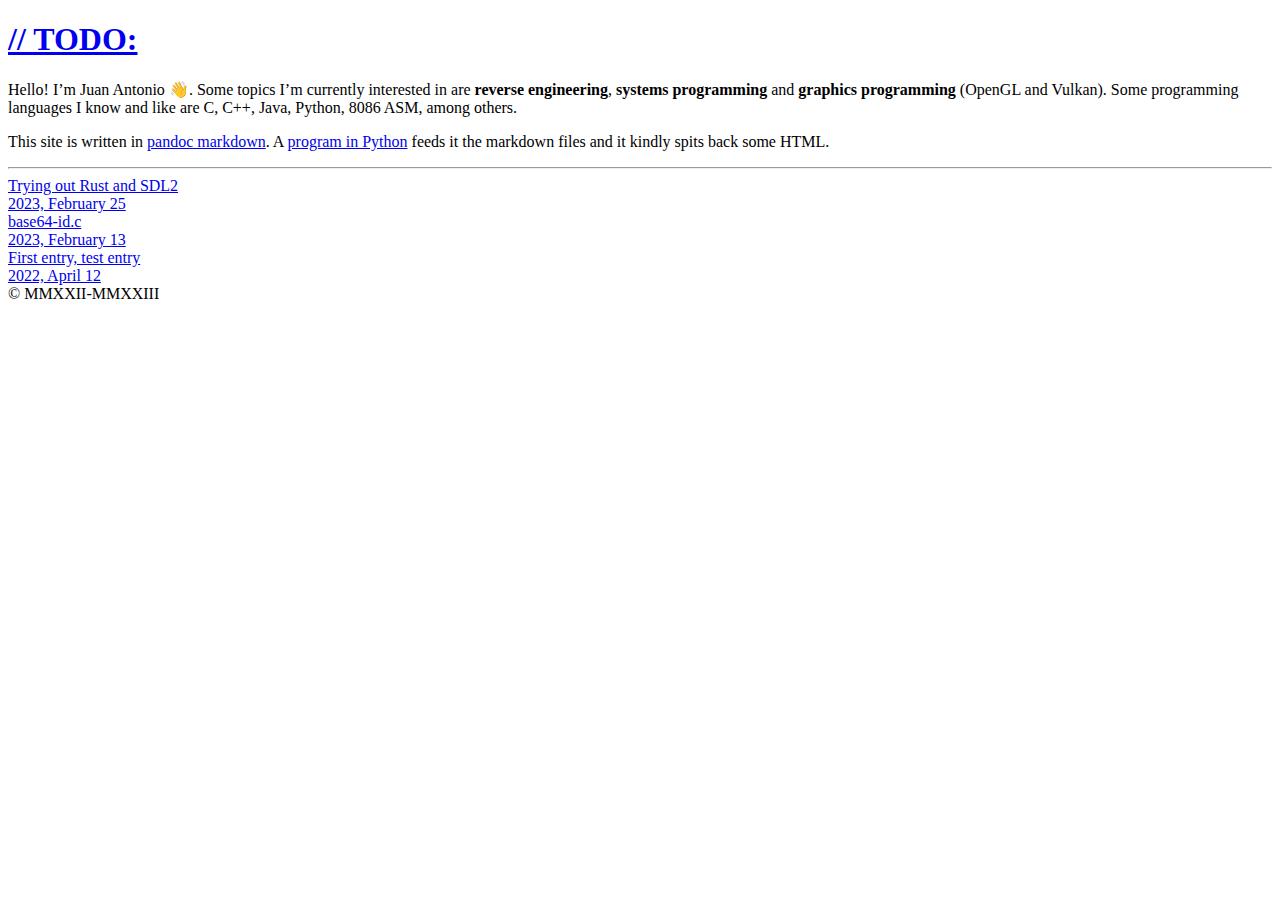
==== index.html @ 10334407 "Upload files" ====
<!DOCTYPE html>
<html>
<head>
	<meta charset="utf-8">
	<meta name="viewport" content="width=device-width, initial-scale=1.0, user-scalable=yes">
	<title>// TODO - Index</title>
	<link rel="stylesheet" href="/blog/style.css">
</head>

<body>
	<header>
		<a href="/"><h1>// TODO:</h1></a>
	</header>


	<article>


<p>Hello! I’m Juan Antonio <span class="emoji"
data-emoji="wave">👋</span>. Some topics I’m currently interested in are
<strong>reverse engineering</strong>, <strong>systems
programming</strong> and <strong>graphics programming</strong> (OpenGL
and Vulkan). Some programming languages I know and like are C, C++,
Java, Python, 8086 ASM, among others.</p>
<p>This site is written in <a href="https://pandoc.org">pandoc
markdown</a>. A <a href="https://github.com/jacorsca/blog">program in
Python</a> feeds it the markdown files and it kindly spits back some
HTML.</p>
<hr />
	</article>

	<div class="index">
		<a href="2023-02-25-trying-rust.html">
			<div class="entry">
				<div class="title">Trying out Rust and SDL2</div>
				<div class="date">2023, February 25</div>
			</div>
		</a>
		<a href="2023-02-13-base64-id.html">
			<div class="entry">
				<div class="title">base64-id.c</div>
				<div class="date">2023, February 13</div>
			</div>
		</a>
		<a href="2022-04-12-first-entry.html">
			<div class="entry">
				<div class="title">First entry, test entry</div>
				<div class="date">2022, April 12</div>
			</div>
		</a>
	</div>

	<div class="spacer"></div>

	<footer>
		<div id="footer-year">© MMXXII-MMXXIII</div>
	</footer>
</body>
</html>
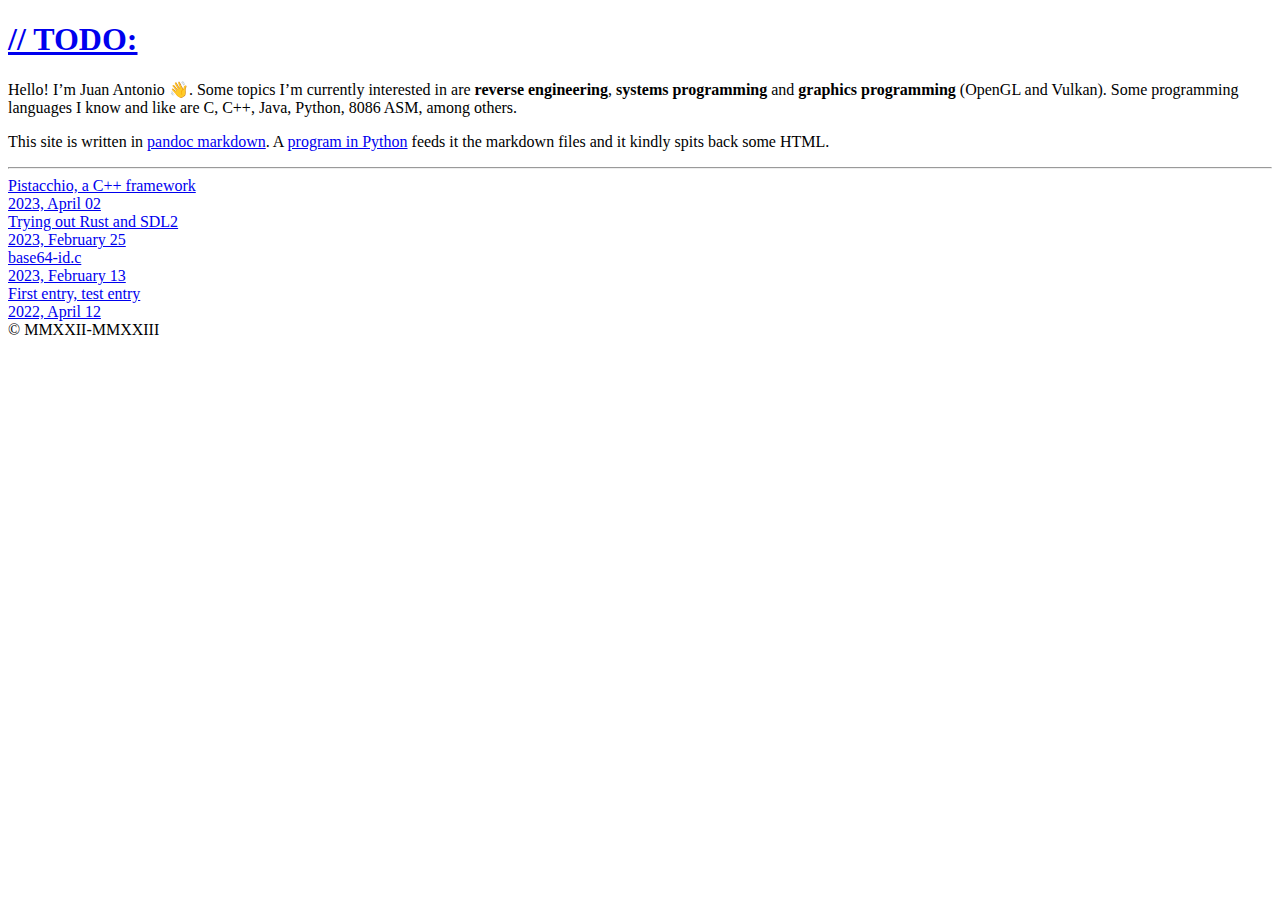
==== commit c6b06b4d: "Update" ====
--- a/index.html
+++ b/index.html
@@ -30,6 +30,12 @@
 	</article>
 
 	<div class="index">
+		<a href="2023-04-02-pistacchio.html">
+			<div class="entry">
+				<div class="title">Pistacchio, a C++ framework</div>
+				<div class="date">2023, April 02</div>
+			</div>
+		</a>
 		<a href="2023-02-25-trying-rust.html">
 			<div class="entry">
 				<div class="title">Trying out Rust and SDL2</div>
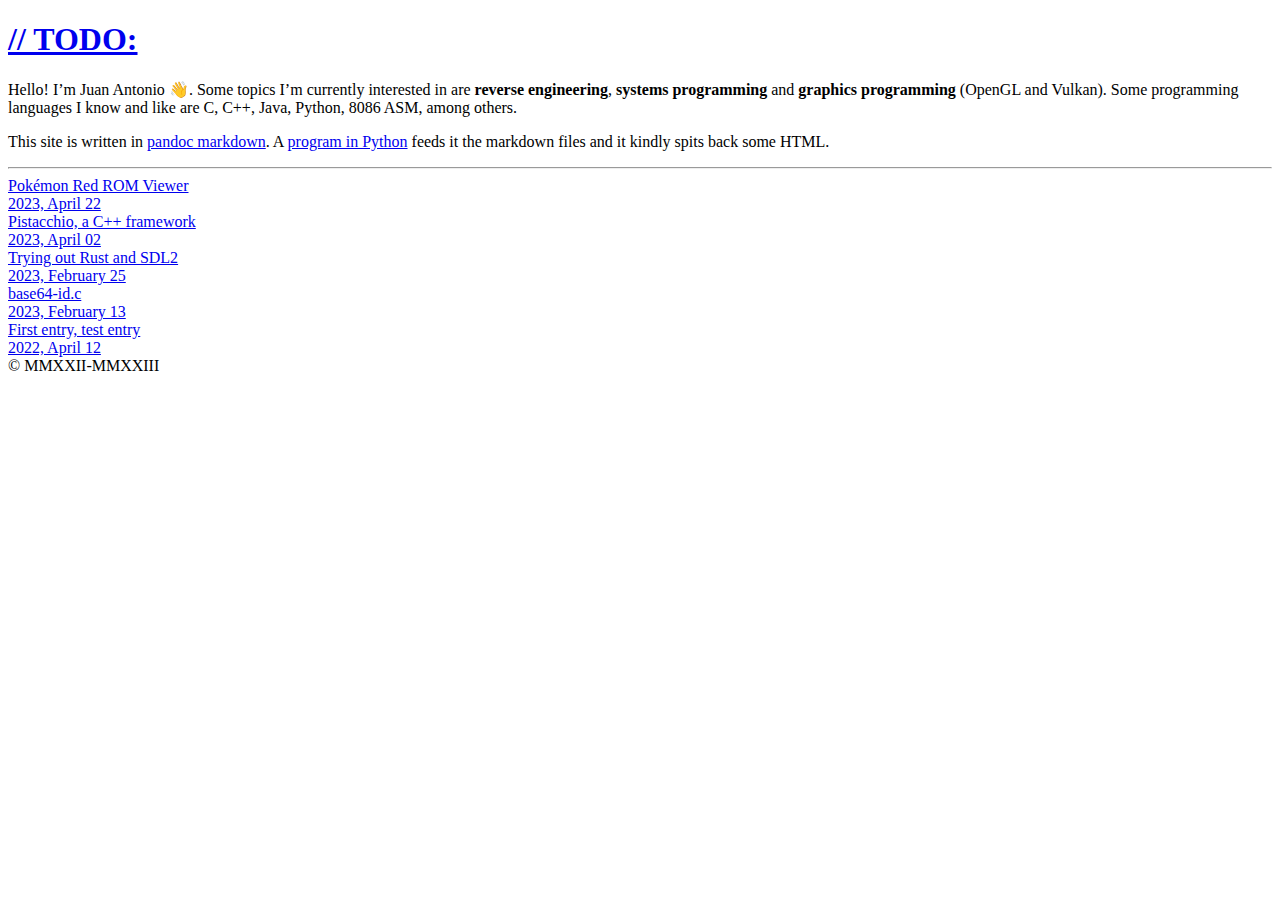
==== commit 0c6e3e48: "Update" ====
--- a/index.html
+++ b/index.html
@@ -9,7 +9,7 @@
 
 <body>
 	<header>
-		<a href="/"><h1>// TODO:</h1></a>
+		<a href="/blog"><h1>// TODO:</h1></a>
 	</header>
 
 
@@ -30,6 +30,12 @@
 	</article>
 
 	<div class="index">
+		<a href="2023-04-22-red-rom-viewer.html">
+			<div class="entry">
+				<div class="title">Pokémon Red ROM Viewer</div>
+				<div class="date">2023, April 22</div>
+			</div>
+		</a>
 		<a href="2023-04-02-pistacchio.html">
 			<div class="entry">
 				<div class="title">Pistacchio, a C++ framework</div>
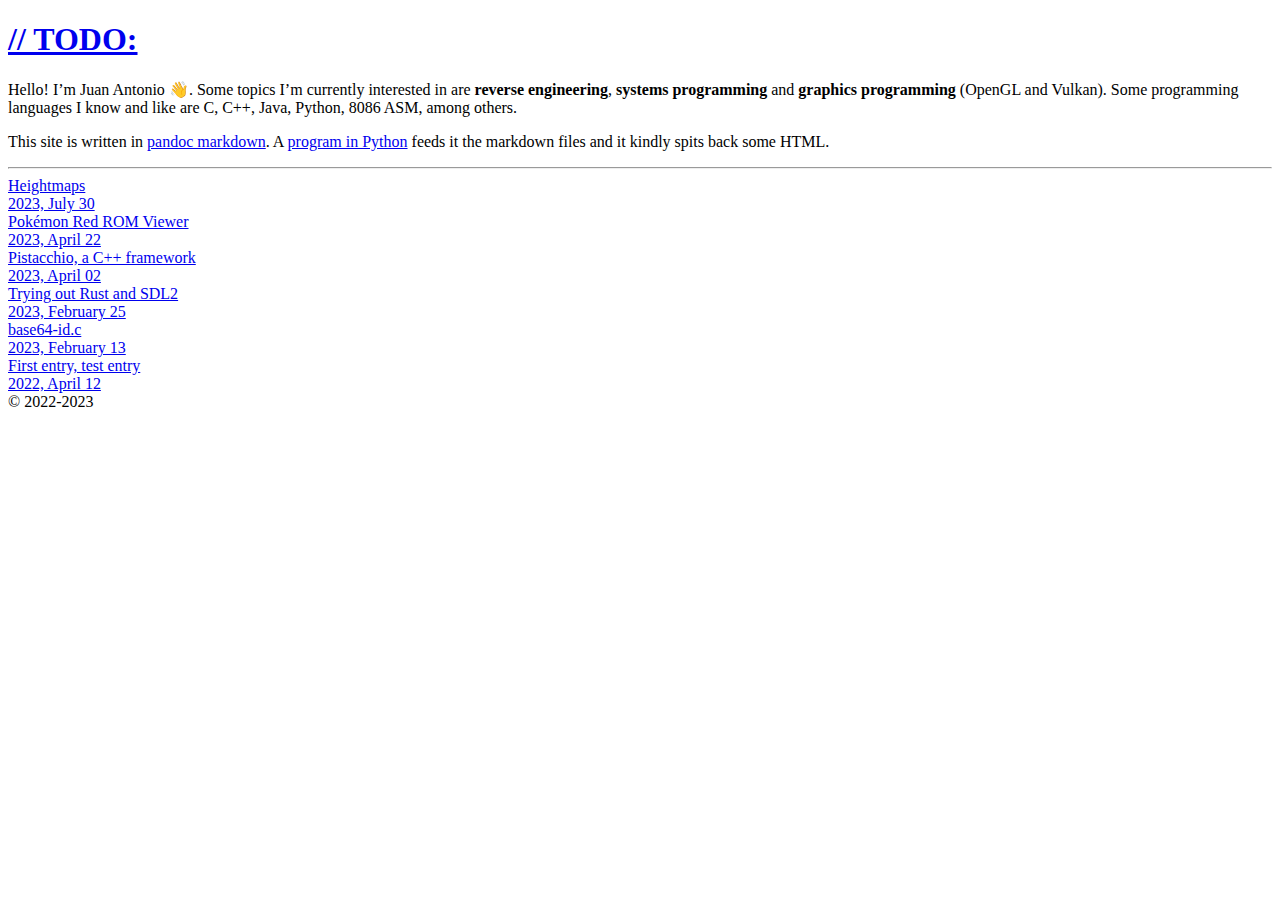
==== commit ba6363ec: "Update" ====
--- a/index.html
+++ b/index.html
@@ -30,6 +30,12 @@
 	</article>
 
 	<div class="index">
+		<a href="2023-07-30-heightmaps.html">
+			<div class="entry">
+				<div class="title">Heightmaps</div>
+				<div class="date">2023, July 30</div>
+			</div>
+		</a>
 		<a href="2023-04-22-red-rom-viewer.html">
 			<div class="entry">
 				<div class="title">Pokémon Red ROM Viewer</div>
@@ -65,7 +71,7 @@
 	<div class="spacer"></div>
 
 	<footer>
-		<div id="footer-year">© MMXXII-MMXXIII</div>
+		<div id="footer-year">© 2022-2023</div>
 	</footer>
 </body>
 </html>
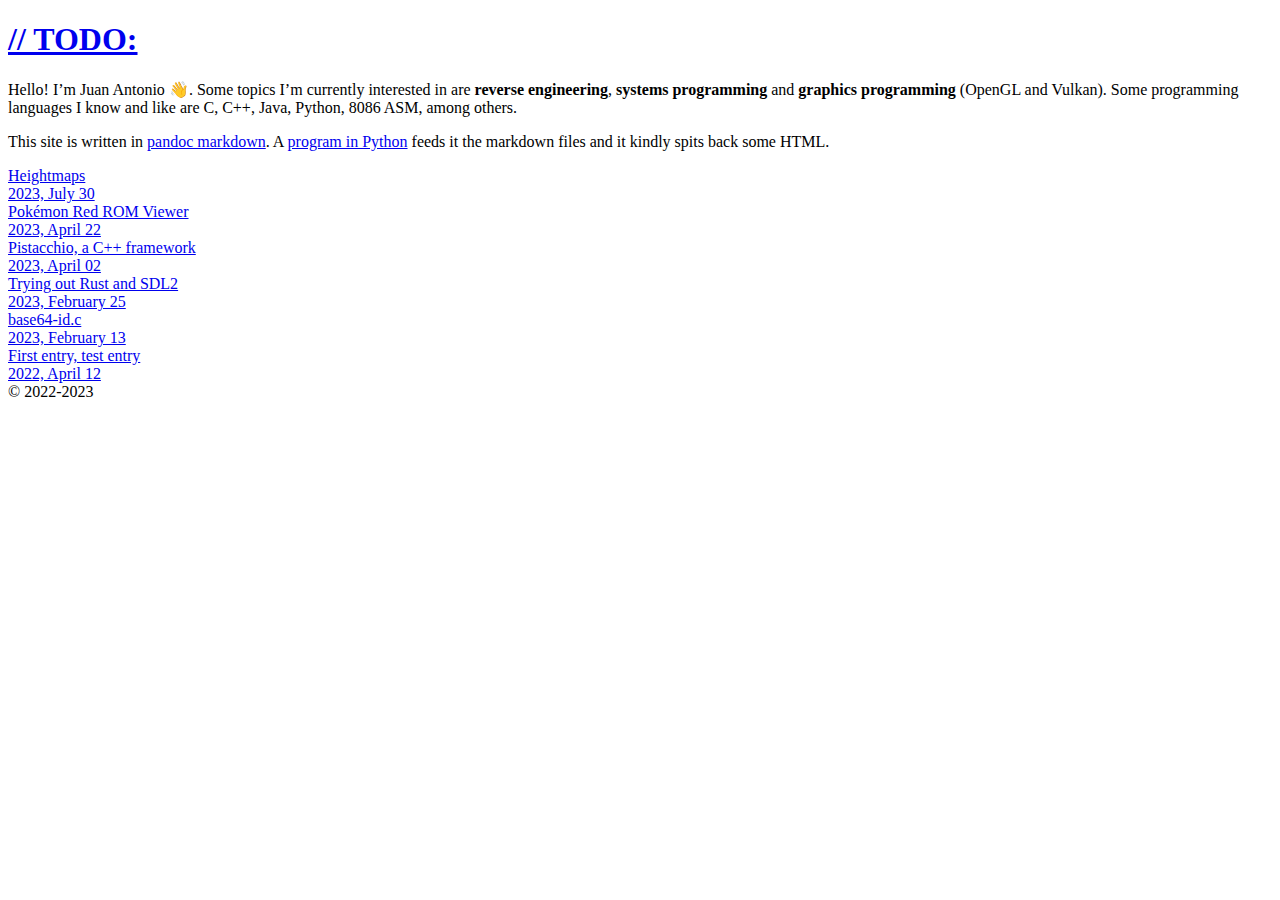
==== commit 20d95690: "Update style" ====
--- a/index.html
+++ b/index.html
@@ -26,7 +26,6 @@
 markdown</a>. A <a href="https://github.com/jacorsca/blog">program in
 Python</a> feeds it the markdown files and it kindly spits back some
 HTML.</p>
-<hr />
 	</article>
 
 	<div class="index">
@@ -68,7 +67,7 @@
 		</a>
 	</div>
 
-	<div class="spacer"></div>
+	<!--<div class="spacer"></div>-->
 
 	<footer>
 		<div id="footer-year">© 2022-2023</div>
